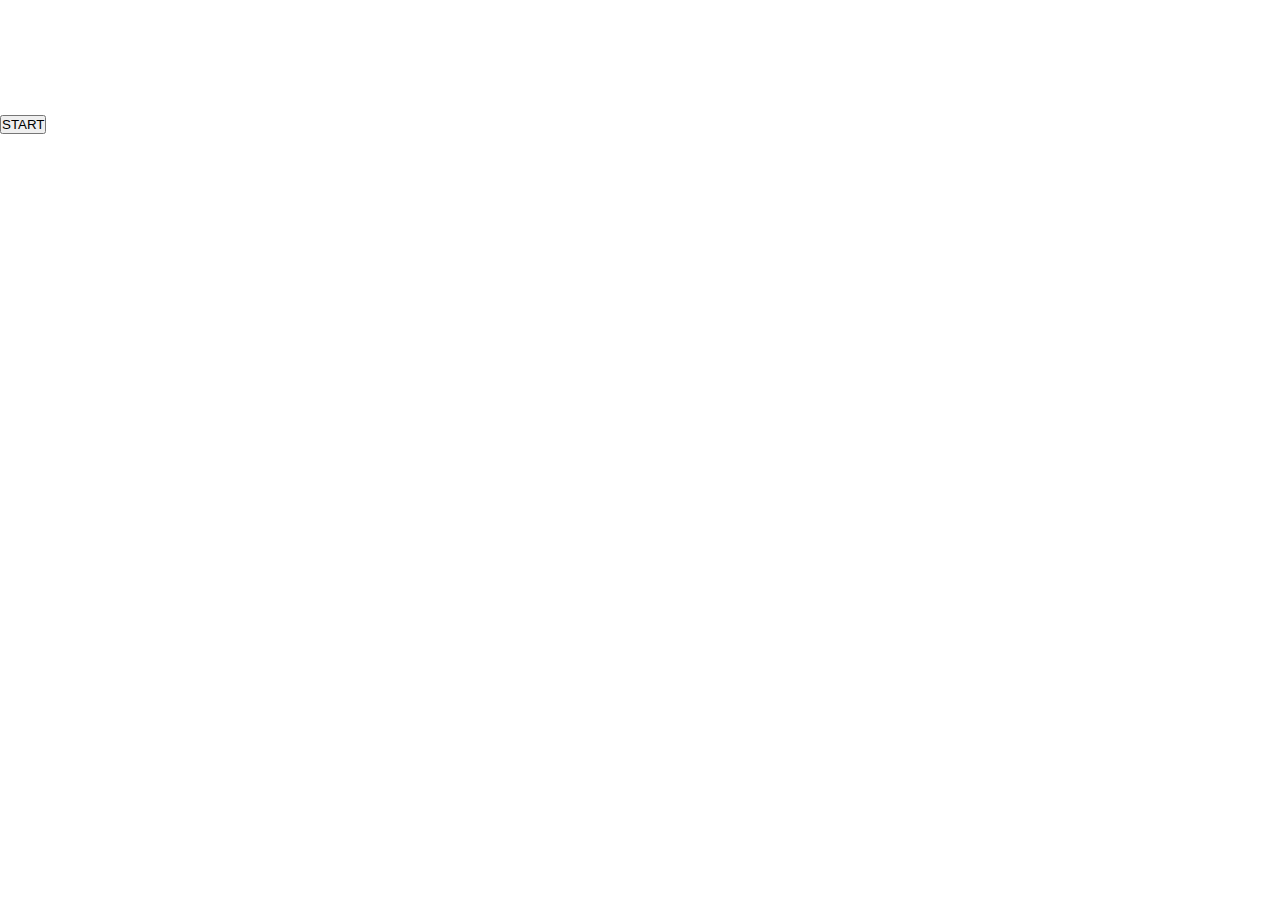
==== index.html @ dfb8181c "updated html and css" ====
<!DOCTYPE html>
<html lang = "en">
    <head>
        <meta charset="utf-8">
        <meta name="viewport" content="width=device-width">
        <title>Game Of Thrones Quiz App</title>
        <meta name="description" content="Test your game of thrones knowledge">
        <link href="main.css" rel="stylesheet" type="text/css"/>
        <link href="https://fonts.googleapis.com/css?family=Grenze&display=swap" rel="stylesheet">
        <script src="https://code.jquery.com/jquery-3.2.1.min.js"></script>
        <script src="index.js"></script>
    </head>
    <body>
        <header role="banner">
            <div class="knowledge">
                <ul>
                    <li>Question: <span class="questionNumber">0</span>/10</li>
                    <li>Score: <span class="score">0</span></li>
                </ul>
            </div>
        </header>
        <main role="main">
            <section class="start-quiz js-start-quiz">
                <h1>How good is your Game Of Thrones knowledge?</h1>
                <button id="start">START</button>
            </section>
        </main>
    </body>
    </html>
---- main.css ----
* {
    box-sizing: border-box;
    margin: 0;
    padding: 0;
}

html, body {
    height: 100%;
}

body {
    font-family: 'Grenze', serif;
    background-color: white;
    background: url('http://freebeacon.com/wp-content/uploads/2015/02/throne-2.jpg') no-repeat fixed;
    background-size: cover;
}

header {
    width: 100%;
    color: white;
    font-size: 22px;
}

header ul li {
    display: flex;
    flex-direction: row;
    justify-content: center;
    list-style: none;
}

.start-quiz {
    color: white;
}
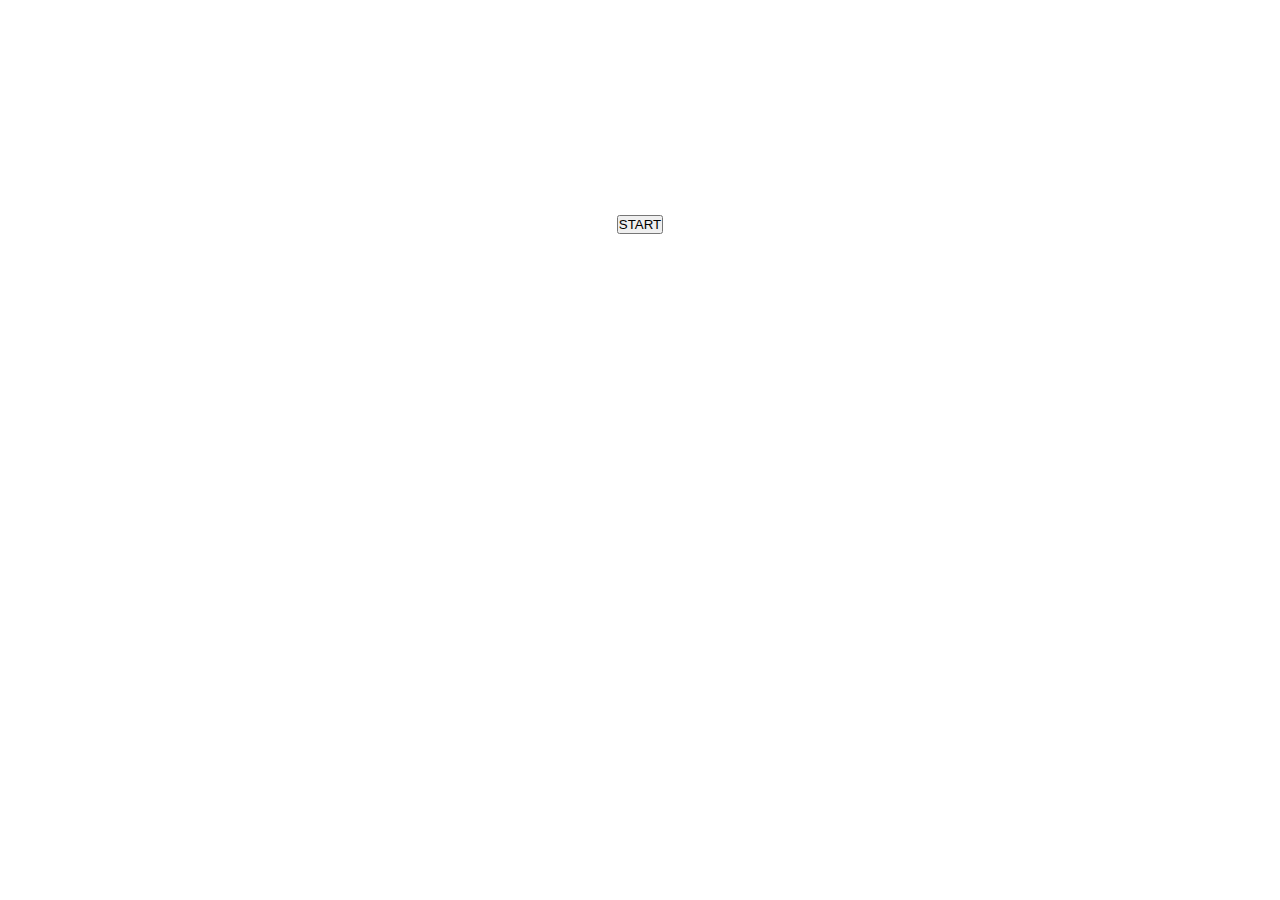
==== commit 5252626f: "tiny update" ====
--- a/index.html
+++ b/index.html
@@ -7,7 +7,7 @@
         <meta name="description" content="Test your game of thrones knowledge">
         <link href="main.css" rel="stylesheet" type="text/css"/>
         <link href="https://fonts.googleapis.com/css?family=Grenze&display=swap" rel="stylesheet">
-        <script src="https://code.jquery.com/jquery-3.2.1.min.js"></script>
+        <script src="https://ajax.googleapis.com/ajax/libs/jquery/3.2.1/jquery.min.js"></script>
         <script src="index.js"></script>
     </head>
     <body>
@@ -21,8 +21,8 @@
         </header>
         <main role="main">
             <section class="start-quiz js-start-quiz">
-                <h1>How good is your Game Of Thrones knowledge?</h1>
-                <button id="start">START</button>
+                <h1>Game Of Thrones quiz!</h1>
+                <button type="button" id="start-button js-start-button">START</button>
             </section>
         </main>
     </body>
--- a/main.css
+++ b/main.css
@@ -28,8 +28,26 @@
     list-style: none;
 }
 
+h1 {
+    text-align: center;
+
+}
+
 .start-quiz {
     color: white;
+    margin-top: 100px;
+    text-align: center;
+}
+
+#start-button {
+    margin-top: 30px;
+    padding: 9px;
+    border: none;
+    border-radius: 3px;
+    color: white;
+    background-color: aqua;
+    font-size: 16px;
+    cursor: pointer;
 }
 
 
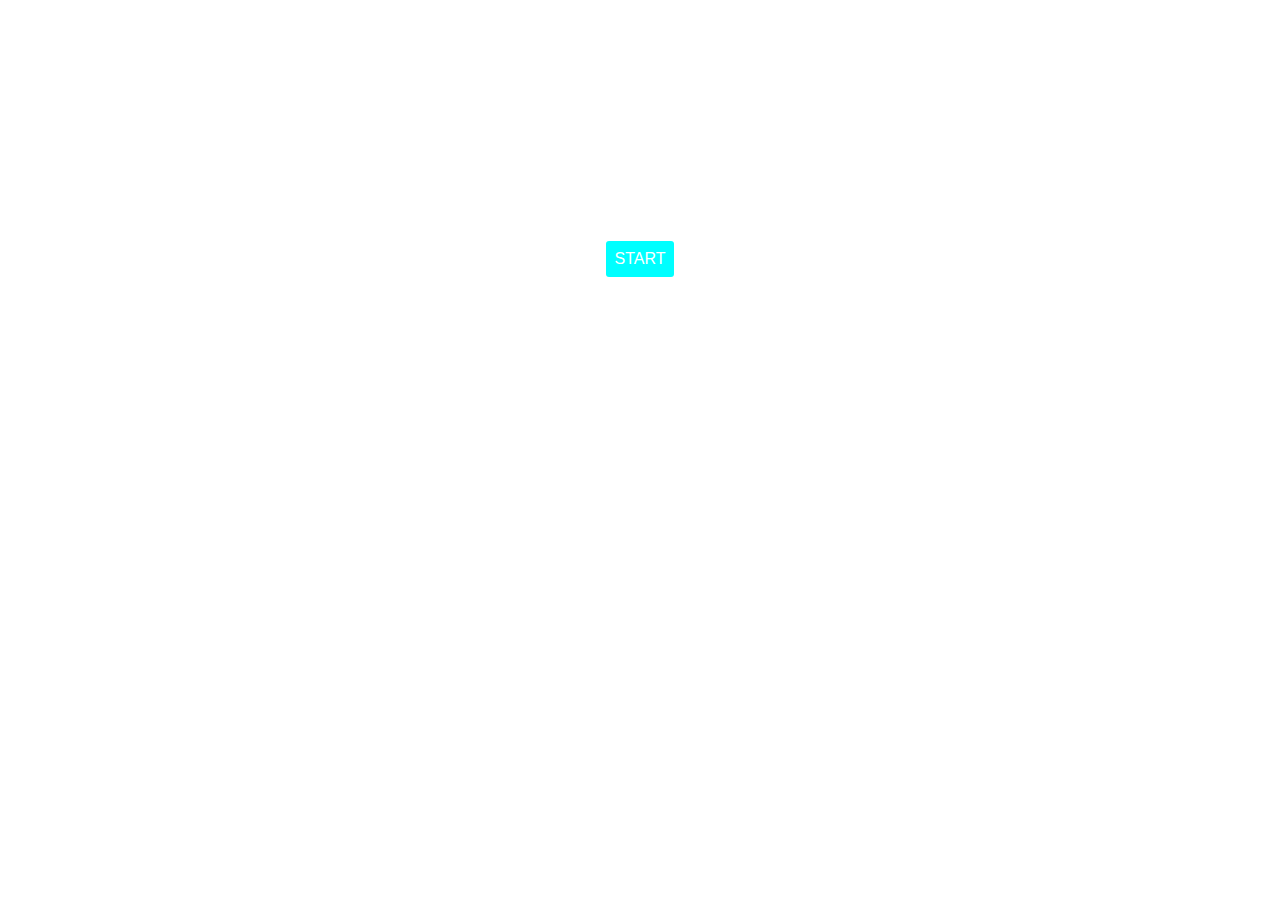
==== commit 0c75d544: "added questions layout" ====
--- a/index.html
+++ b/index.html
@@ -7,8 +7,8 @@
         <meta name="description" content="Test your game of thrones knowledge">
         <link href="main.css" rel="stylesheet" type="text/css"/>
         <link href="https://fonts.googleapis.com/css?family=Grenze&display=swap" rel="stylesheet">
-        <script src="https://ajax.googleapis.com/ajax/libs/jquery/3.2.1/jquery.min.js"></script>
-        <script src="index.js"></script>
+        <script type ="text/javascript" src="https://code.jquery.com/jquery-3.2.1.min.js"></script>
+        <script type ="text/javascript" src="index.js"></script>
     </head>
     <body>
         <header role="banner">
@@ -19,7 +19,7 @@
                 </ul>
             </div>
         </header>
-        <main role="main">
+        <main role="main" class="main">
             <section class="start-quiz js-start-quiz">
                 <h1>Game Of Thrones quiz!</h1>
                 <button type="button" id="start-button js-start-button">START</button>
--- a/main.css
+++ b/main.css
@@ -39,7 +39,7 @@
     text-align: center;
 }
 
-#start-button {
+button {
     margin-top: 30px;
     padding: 9px;
     border: none;
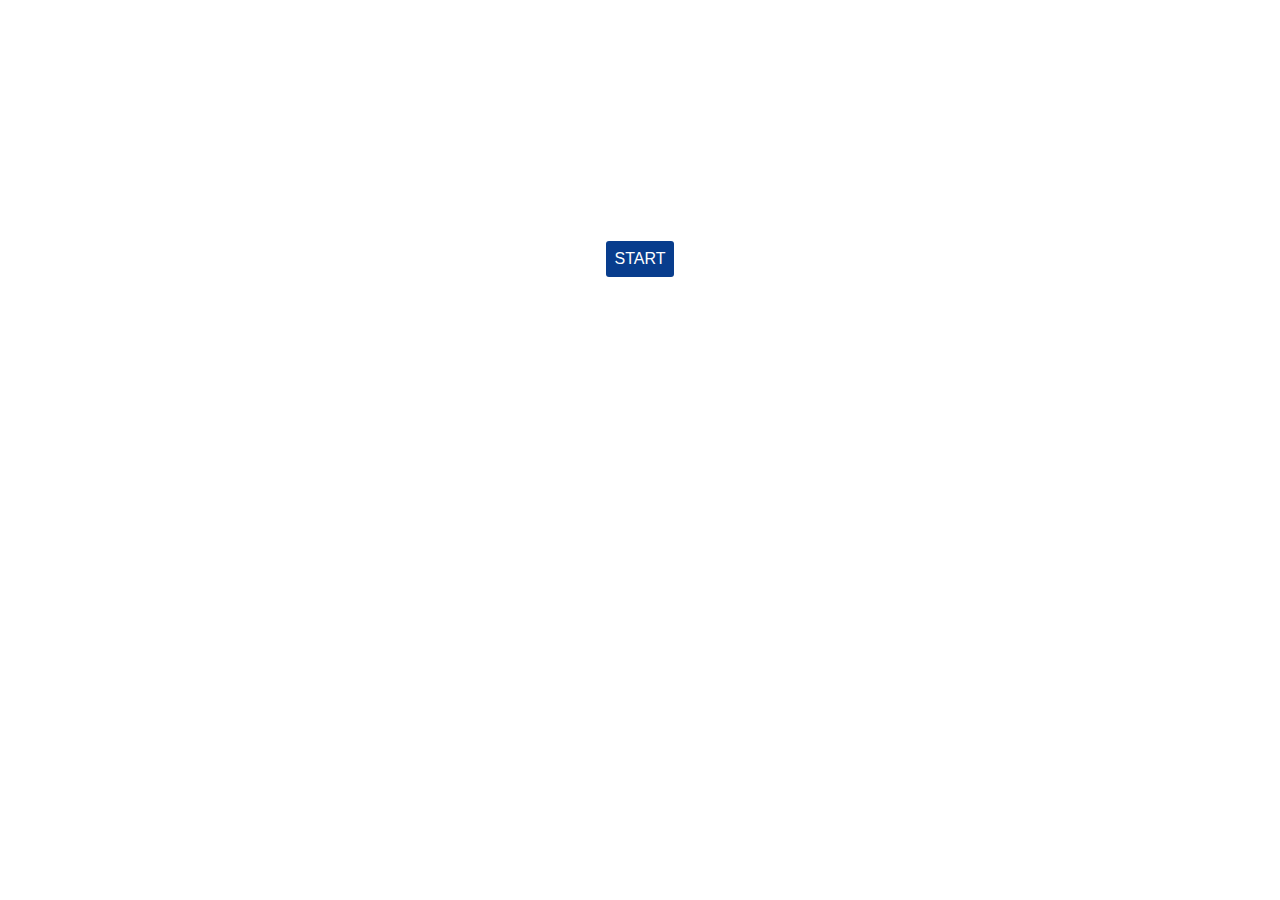
==== commit ab6fddc4: "links for rest of pages added" ====
--- a/index.html
+++ b/index.html
@@ -19,11 +19,18 @@
                 </ul>
             </div>
         </header>
-        <main role="main" class="main">
+        <main role="main" class="main js-main">
             <section class="start-quiz js-start-quiz">
                 <h1>Game Of Thrones quiz!</h1>
                 <button type="button" id="start-button js-start-button">START</button>
             </section>
         </main>
+        <footer>
+            <ul>
+                <li><a href="questionForm.html">questions page</a></li>
+                <li><a href="feedbackForm.html">feedback page</a></li>
+                <li><a href="resultsPage.html">results page</a></li>
+            </ul>
+        </footer>
     </body>
     </html>
--- a/main.css
+++ b/main.css
@@ -45,9 +45,19 @@
     border: none;
     border-radius: 3px;
     color: white;
-    background-color: aqua;
+    background-color: rgb(8, 61, 141);
     font-size: 16px;
+}
+
+button:hover {
     cursor: pointer;
+    background-color: purple;
+}
+
+footer  ul li a {
+    color: white;
+    margin-left: 50px;
+    font-size: 30px;
 }
 
 
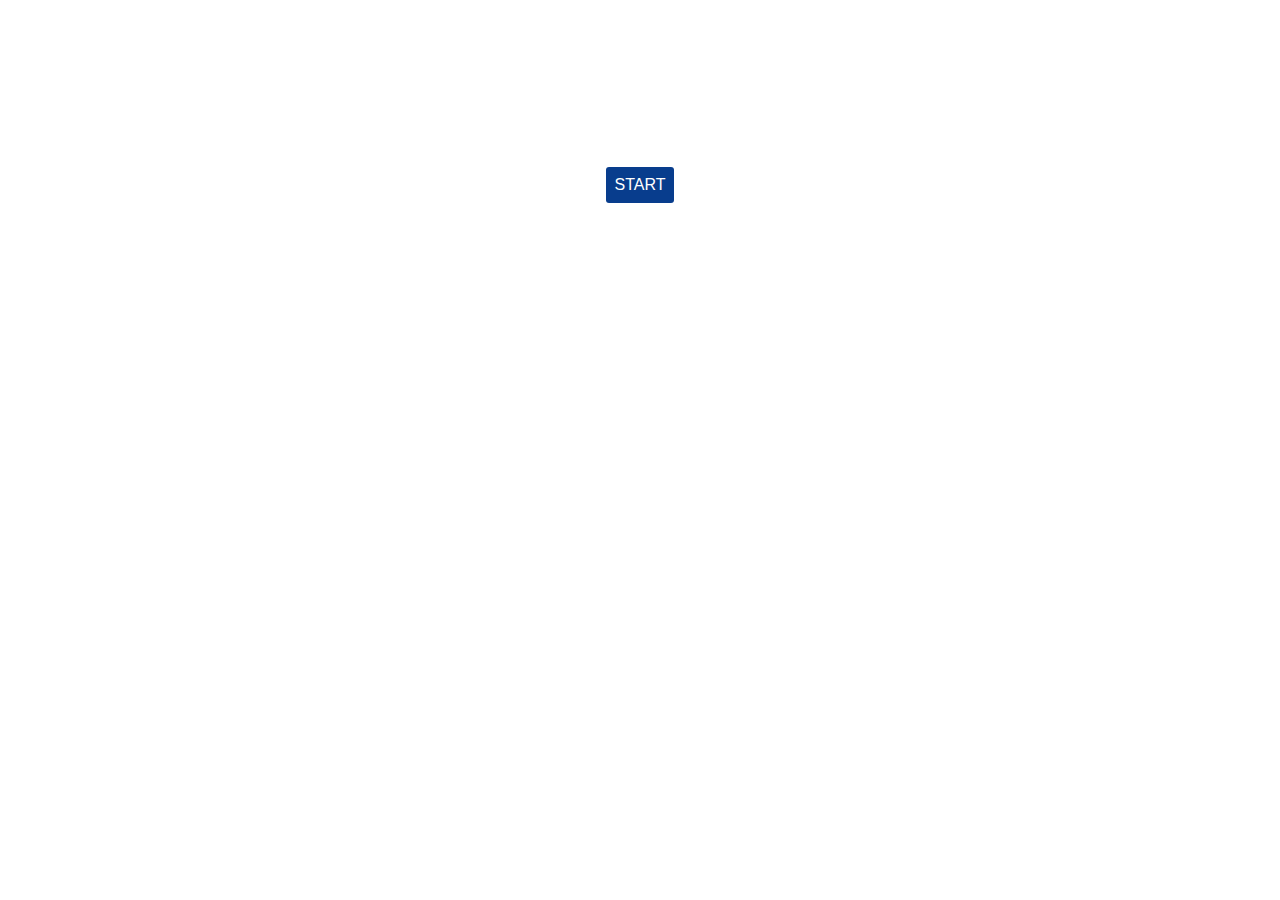
==== commit 7050a81b: "finished mobile version of quiz" ====
--- a/index.html
+++ b/index.html
@@ -7,30 +7,34 @@
         <meta name="description" content="Test your game of thrones knowledge">
         <link href="main.css" rel="stylesheet" type="text/css"/>
         <link href="https://fonts.googleapis.com/css?family=Grenze&display=swap" rel="stylesheet">
-        <script type ="text/javascript" src="https://code.jquery.com/jquery-3.2.1.min.js"></script>
+        <script
+			  src="http://code.jquery.com/jquery-3.4.1.js"
+			  integrity="sha256-WpOohJOqMqqyKL9FccASB9O0KwACQJpFTUBLTYOVvVU="
+			  crossorigin="anonymous"></script>
         <script type ="text/javascript" src="index.js"></script>
     </head>
     <body>
         <header role="banner">
-            <div class="knowledge">
+            <section class="knowledge">
                 <ul>
                     <li>Question: <span class="questionNumber">0</span>/10</li>
                     <li>Score: <span class="score">0</span></li>
                 </ul>
-            </div>
+            </section>
         </header>
-        <main role="main" class="main js-main">
+        <main role="main" class="main">
             <section class="start-quiz js-start-quiz">
                 <h1>Game Of Thrones quiz!</h1>
-                <button type="button" id="start-button js-start-button">START</button>
+                <button type="button" id="start-button">START</button>
             </section>
+            <section class="question-form"></section>
         </main>
-        <footer>
+        <!-- <footer>
             <ul>
                 <li><a href="questionForm.html">questions page</a></li>
                 <li><a href="feedbackForm.html">feedback page</a></li>
                 <li><a href="resultsPage.html">results page</a></li>
             </ul>
-        </footer>
+        </footer> -->
     </body>
     </html>
--- a/main.css
+++ b/main.css
@@ -18,19 +18,20 @@
 header {
     width: 100%;
     color: white;
-    font-size: 22px;
+    font-size: 20px;
+    padding: 10px;
+}
+
+.knowledge {
+    display: none;
 }
 
 header ul li {
-    display: flex;
-    flex-direction: row;
-    justify-content: center;
     list-style: none;
 }
 
 h1 {
     text-align: center;
-
 }
 
 .start-quiz {
@@ -40,18 +41,97 @@
 }
 
 button {
-    margin-top: 30px;
     padding: 9px;
     border: none;
     border-radius: 3px;
     color: white;
     background-color: rgb(8, 61, 141);
     font-size: 16px;
+    margin-bottom: 10px;
 }
 
 button:hover {
     cursor: pointer;
     background-color: purple;
+}
+
+.main {
+    color: white;
+    height: 30%;
+}
+
+fieldset {
+    border: none;
+}
+
+h2 {
+    padding: 10px;
+    border: 2px solid white;
+    margin-bottom: 5px;
+    background-color: blue;
+}
+
+.question-form {
+    display: none;
+    flex-direction: column;
+    align-content: space-around;
+    text-align: center;
+    margin: auto;
+    width: 50%;
+    height: 50px;
+    width: 50%;
+}
+
+.answerOption {
+    display: block;
+    text-align: left;
+    padding: 15px;
+    margin-bottom: 5px;
+    border: 2px solid;
+}
+
+input {
+    border-radius: 50%;
+    width: 15px;
+    height: 15px;
+}
+
+label {
+    font-size: 20px;
+    background-color: blue;
+}
+
+label:hover, label:focus {
+    background-color: purple;
+}
+
+.submitButton {
+    width: 100%;
+    font-size: 20px;
+}
+
+.submitButton:hover, .submitButton:focus {
+    background-color: purple;
+}
+
+.feedback-page {
+    margin: 0 auto;
+    width: 70%;
+    text-align: center;
+    padding-top: 30px;
+}
+
+.feedback-page img {
+    width: 150px;
+    height: 150px;
+}
+
+.nextButton {
+    width: 150px;
+}
+
+.restartButton {
+    width: 100%;
 }
 
 footer  ul li a {
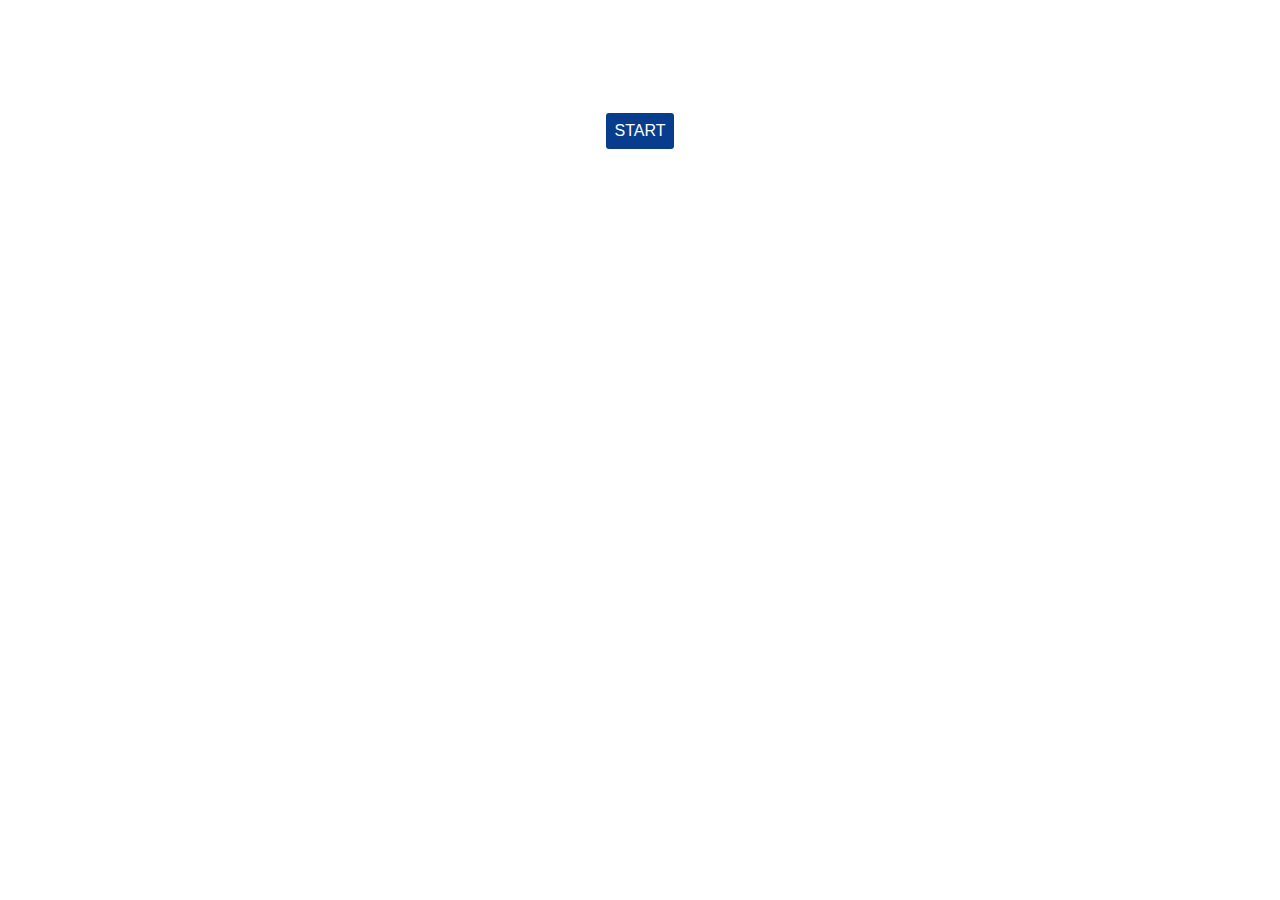
==== commit 8f67b9b4: "finished app" ====
--- a/index.html
+++ b/index.html
@@ -7,10 +7,7 @@
         <meta name="description" content="Test your game of thrones knowledge">
         <link href="main.css" rel="stylesheet" type="text/css"/>
         <link href="https://fonts.googleapis.com/css?family=Grenze&display=swap" rel="stylesheet">
-        <script
-			  src="http://code.jquery.com/jquery-3.4.1.js"
-			  integrity="sha256-WpOohJOqMqqyKL9FccASB9O0KwACQJpFTUBLTYOVvVU="
-			  crossorigin="anonymous"></script>
+        <script src="http://code.jquery.com/jquery-3.4.1.js"></script>
         <script type ="text/javascript" src="index.js"></script>
     </head>
     <body>
@@ -29,12 +26,5 @@
             </section>
             <section class="question-form"></section>
         </main>
-        <!-- <footer>
-            <ul>
-                <li><a href="questionForm.html">questions page</a></li>
-                <li><a href="feedbackForm.html">feedback page</a></li>
-                <li><a href="resultsPage.html">results page</a></li>
-            </ul>
-        </footer> -->
     </body>
     </html>
--- a/main.css
+++ b/main.css
@@ -22,6 +22,10 @@
     padding: 10px;
 }
 
+#start-button {
+    margin-top: 15px;
+}
+
 .knowledge {
     display: none;
 }
@@ -36,7 +40,7 @@
 
 .start-quiz {
     color: white;
-    margin-top: 100px;
+    margin-top: 40px;
     text-align: center;
 }
 
@@ -115,8 +119,8 @@
 }
 
 .feedback-page {
-    margin: 0 auto;
-    width: 70%;
+    margin: auto;
+    /* width: 100%; */
     text-align: center;
     padding-top: 30px;
 }
@@ -134,10 +138,27 @@
     width: 100%;
 }
 
-footer  ul li a {
-    color: white;
-    margin-left: 50px;
-    font-size: 30px;
+@media screen and (min-width: 680px) {
+    header {
+        font-size: 25px;
+    }
+
+    .feedback-page img {
+        width: 250px;
+        height: 250px;
+    }
+
+    p {
+        font-size: 25px;
+    }
+
+    h1 {
+        font-size: 25px;
+    }
+
+    h3 {
+        font-size: 25px;
+    }
 }
 
 
